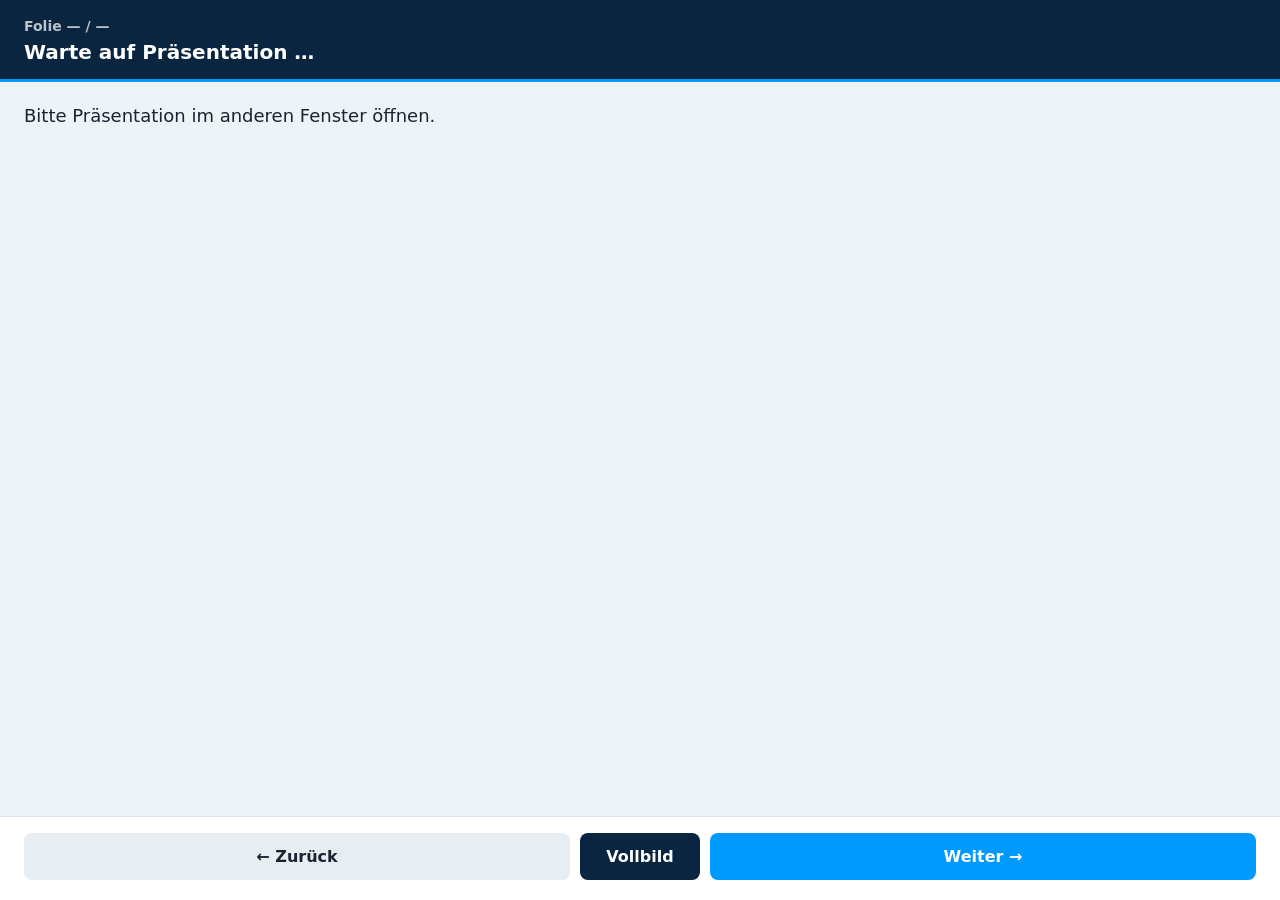
==== presenter.html @ 1cacdef6 "Simplify presenter, expand speaker notes, and add presentation timer. Presenter shows only navigatio" ====
<!DOCTYPE html>
<html lang="de">
<head>
  <meta charset="UTF-8">
  <meta name="viewport" content="width=device-width, initial-scale=1.0">
  <title>Presenter – Sprechernotizen</title>
  <link rel="stylesheet" href="presenter.css">
</head>
<body>
  <header class="presenter-header">
    <div class="presenter-header__top">
      <p class="presenter-header__meta" id="slideMeta">Folie — / —</p>
      <time id="presenterTimer" class="presenter-timer" hidden aria-hidden="true">00:00</time>
    </div>
    <h1 class="presenter-header__title" id="slideTitle">Warte auf Präsentation …</h1>
  </header>

  <main class="presenter-main">
    <section class="presenter-notes">
      <div id="notesText" class="presenter-notes__body">Bitte Präsentation im anderen Fenster öffnen.</div>
    </section>
  </main>

  <nav class="presenter-nav" aria-label="Foliennavigation">
    <button type="button" id="prevBtn">← Zurück</button>
    <button type="button" id="fullscreenBtn">Vollbild</button>
    <button type="button" id="nextBtn">Weiter →</button>
  </nav>

  <script src="presenter.js"></script>
</body>
</html>
---- presenter.css ----
:root {
  --bc-blue: #0099ff;
  --bc-blue-dark: #0077cc;
  --bc-navy: #0a2540;
  --font-sans: "Segoe UI", system-ui, -apple-system, BlinkMacSystemFont, "Helvetica Neue", Arial, sans-serif;
}

*, *::before, *::after { box-sizing: border-box; margin: 0; padding: 0; }

html, body {
  height: 100%;
  font-family: var(--font-sans);
  background: #eef3f8;
  color: #1a2332;
}

body {
  display: flex;
  flex-direction: column;
  min-height: 100%;
}

.presenter-header {
  flex-shrink: 0;
  padding: 18px 24px 14px;
  background: var(--bc-navy);
  color: #fff;
  border-bottom: 3px solid var(--bc-blue);
}

.presenter-header__top {
  display: flex;
  align-items: center;
  justify-content: space-between;
  gap: 16px;
  margin-bottom: 6px;
}

.presenter-header__meta {
  font-size: 14px;
  font-weight: 600;
  color: rgba(255, 255, 255, 0.72);
  margin-bottom: 0;
}

.presenter-timer {
  flex-shrink: 0;
  font-size: 18px;
  font-weight: 700;
  font-variant-numeric: tabular-nums;
  letter-spacing: 0.04em;
  color: #fff;
  padding: 4px 10px;
  border-radius: 8px;
  background: rgba(255, 255, 255, 0.1);
  border: 1px solid rgba(0, 153, 255, 0.35);
}

.presenter-timer[hidden] {
  display: none;
}

.presenter-timer.is-frozen {
  border-color: rgba(255, 255, 255, 0.22);
  color: rgba(255, 255, 255, 0.88);
}

.presenter-header__title {
  font-size: 20px;
  font-weight: 700;
  line-height: 1.25;
}

.presenter-main {
  flex: 1;
  overflow: auto;
  padding: 20px 24px 24px;
}

.presenter-notes__body {
  font-size: 18px;
  line-height: 1.55;
  color: #1a2332;
  white-space: pre-line;
}

.presenter-notes__body.is-empty {
  color: #5a6b7d;
  font-style: italic;
}

.presenter-nav {
  flex-shrink: 0;
  display: grid;
  grid-template-columns: 1fr auto 1fr;
  gap: 10px;
  padding: 16px 24px 20px;
  background: #fff;
  border-top: 1px solid #d8e2ec;
}

.presenter-nav button {
  padding: 14px 16px;
  border: none;
  border-radius: 8px;
  font: inherit;
  font-size: 16px;
  font-weight: 600;
  cursor: pointer;
  transition: background 0.15s ease;
}

.presenter-nav button:disabled {
  opacity: 0.4;
  cursor: not-allowed;
}

#prevBtn {
  background: #e8edf2;
  color: #1a2332;
}

#prevBtn:hover:not(:disabled) {
  background: #dce4ec;
}

#fullscreenBtn {
  background: var(--bc-navy);
  color: #fff;
  min-width: 120px;
}

#fullscreenBtn:hover {
  background: #123a5c;
}

#nextBtn {
  background: var(--bc-blue);
  color: #fff;
}

#nextBtn:hover:not(:disabled) {
  background: var(--bc-blue-dark);
}
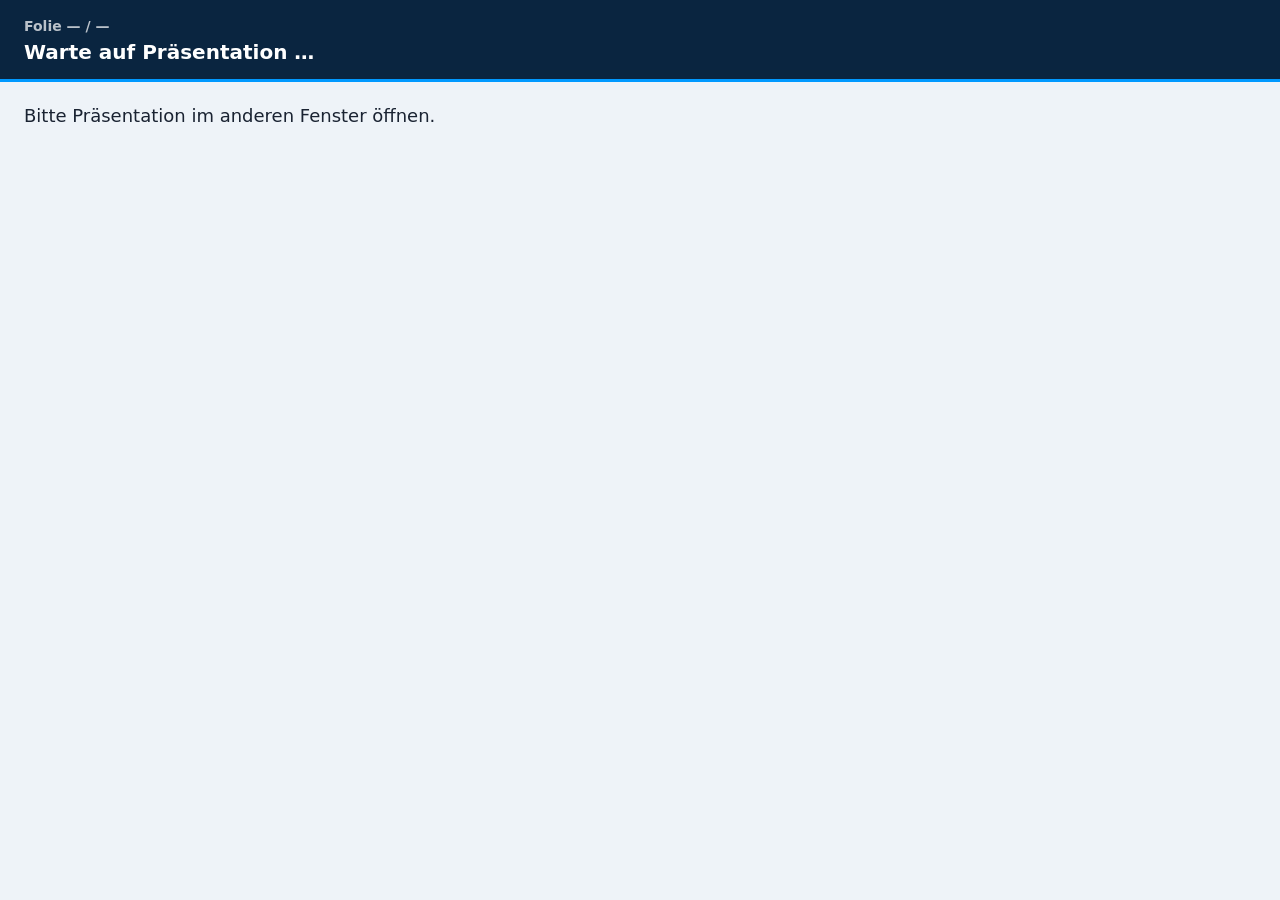
==== commit 62c91ee5: "Move timer to presenter only and remove presenter navigation controls. The main window no longer sho" ====
--- a/presenter.html
+++ b/presenter.html
@@ -21,12 +21,6 @@
     </section>
   </main>
 
-  <nav class="presenter-nav" aria-label="Foliennavigation">
-    <button type="button" id="prevBtn">← Zurück</button>
-    <button type="button" id="fullscreenBtn">Vollbild</button>
-    <button type="button" id="nextBtn">Weiter →</button>
-  </nav>
-
   <script src="presenter.js"></script>
 </body>
 </html>
--- a/presenter.css
+++ b/presenter.css
@@ -1,6 +1,5 @@
 :root {
   --bc-blue: #0099ff;
-  --bc-blue-dark: #0077cc;
   --bc-navy: #0a2540;
   --font-sans: "Segoe UI", system-ui, -apple-system, BlinkMacSystemFont, "Helvetica Neue", Arial, sans-serif;
 }
@@ -45,12 +44,12 @@
 
 .presenter-timer {
   flex-shrink: 0;
-  font-size: 18px;
+  font-size: 22px;
   font-weight: 700;
   font-variant-numeric: tabular-nums;
   letter-spacing: 0.04em;
   color: #fff;
-  padding: 4px 10px;
+  padding: 6px 12px;
   border-radius: 8px;
   background: rgba(255, 255, 255, 0.1);
   border: 1px solid rgba(0, 153, 255, 0.35);
@@ -74,7 +73,7 @@
 .presenter-main {
   flex: 1;
   overflow: auto;
-  padding: 20px 24px 24px;
+  padding: 20px 24px 28px;
 }
 
 .presenter-notes__body {
@@ -88,57 +87,3 @@
   color: #5a6b7d;
   font-style: italic;
 }
-
-.presenter-nav {
-  flex-shrink: 0;
-  display: grid;
-  grid-template-columns: 1fr auto 1fr;
-  gap: 10px;
-  padding: 16px 24px 20px;
-  background: #fff;
-  border-top: 1px solid #d8e2ec;
-}
-
-.presenter-nav button {
-  padding: 14px 16px;
-  border: none;
-  border-radius: 8px;
-  font: inherit;
-  font-size: 16px;
-  font-weight: 600;
-  cursor: pointer;
-  transition: background 0.15s ease;
-}
-
-.presenter-nav button:disabled {
-  opacity: 0.4;
-  cursor: not-allowed;
-}
-
-#prevBtn {
-  background: #e8edf2;
-  color: #1a2332;
-}
-
-#prevBtn:hover:not(:disabled) {
-  background: #dce4ec;
-}
-
-#fullscreenBtn {
-  background: var(--bc-navy);
-  color: #fff;
-  min-width: 120px;
-}
-
-#fullscreenBtn:hover {
-  background: #123a5c;
-}
-
-#nextBtn {
-  background: var(--bc-blue);
-  color: #fff;
-}
-
-#nextBtn:hover:not(:disabled) {
-  background: var(--bc-blue-dark);
-}
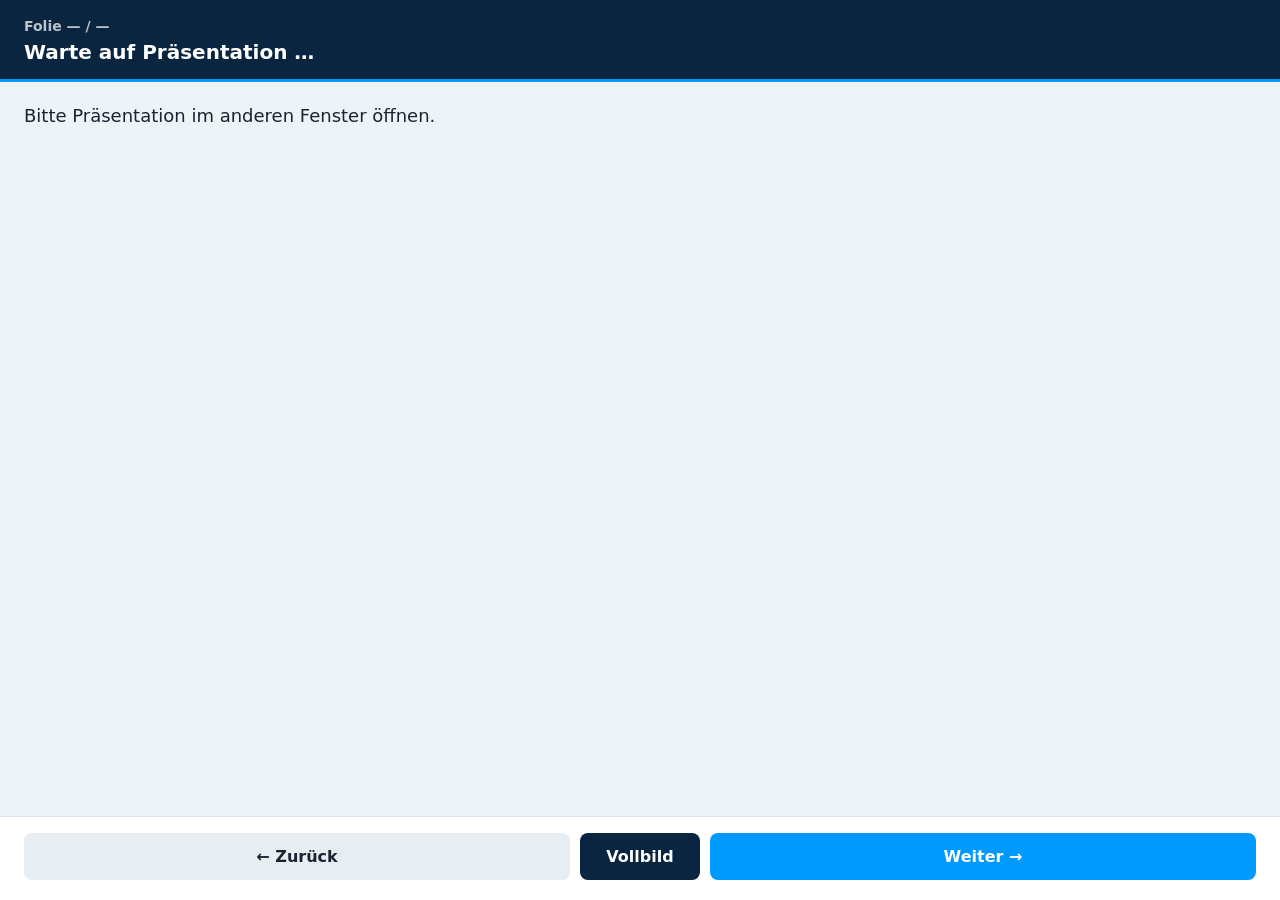
==== commit 0122f769: "Restore presenter navigation buttons and remove shortcut help overlay. Presenter prev/fullscreen/nex" ====
--- a/presenter.html
+++ b/presenter.html
@@ -21,6 +21,12 @@
     </section>
   </main>
 
+  <nav class="presenter-nav" aria-label="Foliennavigation">
+    <button type="button" id="prevBtn">← Zurück</button>
+    <button type="button" id="fullscreenBtn">Vollbild</button>
+    <button type="button" id="nextBtn">Weiter →</button>
+  </nav>
+
   <script src="presenter.js"></script>
 </body>
 </html>
--- a/presenter.css
+++ b/presenter.css
@@ -1,5 +1,6 @@
 :root {
   --bc-blue: #0099ff;
+  --bc-blue-dark: #0077cc;
   --bc-navy: #0a2540;
   --font-sans: "Segoe UI", system-ui, -apple-system, BlinkMacSystemFont, "Helvetica Neue", Arial, sans-serif;
 }
@@ -87,3 +88,57 @@
   color: #5a6b7d;
   font-style: italic;
 }
+
+.presenter-nav {
+  flex-shrink: 0;
+  display: grid;
+  grid-template-columns: 1fr auto 1fr;
+  gap: 10px;
+  padding: 16px 24px 20px;
+  background: #fff;
+  border-top: 1px solid #d8e2ec;
+}
+
+.presenter-nav button {
+  padding: 14px 16px;
+  border: none;
+  border-radius: 8px;
+  font: inherit;
+  font-size: 16px;
+  font-weight: 600;
+  cursor: pointer;
+  transition: background 0.15s ease;
+}
+
+.presenter-nav button:disabled {
+  opacity: 0.4;
+  cursor: not-allowed;
+}
+
+#prevBtn {
+  background: #e8edf2;
+  color: #1a2332;
+}
+
+#prevBtn:hover:not(:disabled) {
+  background: #dce4ec;
+}
+
+#fullscreenBtn {
+  background: var(--bc-navy);
+  color: #fff;
+  min-width: 120px;
+}
+
+#fullscreenBtn:hover {
+  background: #123a5c;
+}
+
+#nextBtn {
+  background: var(--bc-blue);
+  color: #fff;
+}
+
+#nextBtn:hover:not(:disabled) {
+  background: var(--bc-blue-dark);
+}
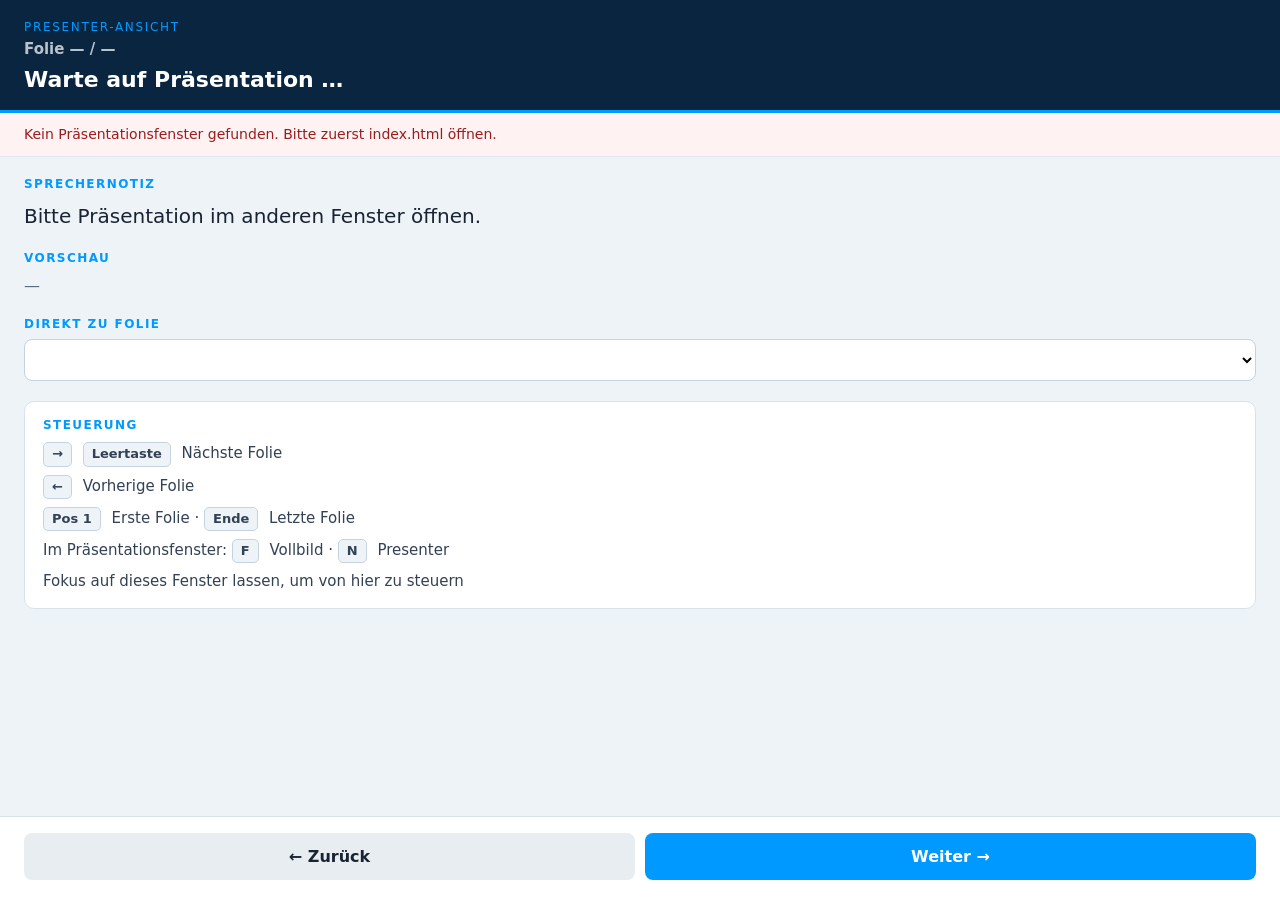
==== commit be3b2876: "Restore full presenter view with timer in header. Brings back preview, slide jump, status, help, and" ====
--- a/presenter.html
+++ b/presenter.html
@@ -8,6 +8,7 @@
 </head>
 <body>
   <header class="presenter-header">
+    <p class="presenter-header__label">Presenter-Ansicht</p>
     <div class="presenter-header__top">
       <p class="presenter-header__meta" id="slideMeta">Folie — / —</p>
       <time id="presenterTimer" class="presenter-timer" hidden aria-hidden="true">00:00</time>
@@ -15,15 +16,38 @@
     <h1 class="presenter-header__title" id="slideTitle">Warte auf Präsentation …</h1>
   </header>
 
+  <p class="presenter-status" id="presenterStatus">Verbinde …</p>
+
   <main class="presenter-main">
     <section class="presenter-notes">
-      <div id="notesText" class="presenter-notes__body">Bitte Präsentation im anderen Fenster öffnen.</div>
+      <h2>Sprechernotiz</h2>
+      <p id="notesText">Bitte Präsentation im anderen Fenster öffnen.</p>
+    </section>
+
+    <section class="presenter-next">
+      <h2>Vorschau</h2>
+      <p id="nextTitle">—</p>
+    </section>
+
+    <div class="presenter-jump">
+      <label for="slideJump">Direkt zu Folie</label>
+      <select id="slideJump" aria-label="Folie auswählen"></select>
+    </div>
+
+    <section class="presenter-help">
+      <h2>Steuerung</h2>
+      <ul>
+        <li><kbd>→</kbd> <kbd>Leertaste</kbd> Nächste Folie</li>
+        <li><kbd>←</kbd> Vorherige Folie</li>
+        <li><kbd>Pos 1</kbd> Erste Folie · <kbd>Ende</kbd> Letzte Folie</li>
+        <li>Im Präsentationsfenster: <kbd>F</kbd> Vollbild · <kbd>N</kbd> Presenter</li>
+        <li>Fokus auf dieses Fenster lassen, um von hier zu steuern</li>
+      </ul>
     </section>
   </main>
 
   <nav class="presenter-nav" aria-label="Foliennavigation">
     <button type="button" id="prevBtn">← Zurück</button>
-    <button type="button" id="fullscreenBtn">Vollbild</button>
     <button type="button" id="nextBtn">Weiter →</button>
   </nav>
 
--- a/presenter.css
+++ b/presenter.css
@@ -1,7 +1,7 @@
 :root {
   --bc-blue: #0099ff;
-  --bc-blue-dark: #0077cc;
   --bc-navy: #0a2540;
+  --bc-gray-600: #5a6b7d;
   --font-sans: "Segoe UI", system-ui, -apple-system, BlinkMacSystemFont, "Helvetica Neue", Arial, sans-serif;
 }
 
@@ -22,22 +22,30 @@
 
 .presenter-header {
   flex-shrink: 0;
-  padding: 18px 24px 14px;
+  padding: 20px 24px 16px;
   background: var(--bc-navy);
   color: #fff;
   border-bottom: 3px solid var(--bc-blue);
 }
 
+.presenter-header__label {
+  font-size: 12px;
+  text-transform: uppercase;
+  letter-spacing: 0.14em;
+  color: var(--bc-blue);
+  margin-bottom: 6px;
+}
+
 .presenter-header__top {
   display: flex;
   align-items: center;
   justify-content: space-between;
   gap: 16px;
-  margin-bottom: 6px;
+  margin-bottom: 8px;
 }
 
 .presenter-header__meta {
-  font-size: 14px;
+  font-size: 15px;
   font-weight: 600;
   color: rgba(255, 255, 255, 0.72);
   margin-bottom: 0;
@@ -45,12 +53,12 @@
 
 .presenter-timer {
   flex-shrink: 0;
-  font-size: 22px;
+  font-size: 20px;
   font-weight: 700;
   font-variant-numeric: tabular-nums;
   letter-spacing: 0.04em;
   color: #fff;
-  padding: 6px 12px;
+  padding: 5px 11px;
   border-radius: 8px;
   background: rgba(255, 255, 255, 0.1);
   border: 1px solid rgba(0, 153, 255, 0.35);
@@ -66,7 +74,7 @@
 }
 
 .presenter-header__title {
-  font-size: 20px;
+  font-size: 22px;
   font-weight: 700;
   line-height: 1.25;
 }
@@ -74,25 +82,100 @@
 .presenter-main {
   flex: 1;
   overflow: auto;
-  padding: 20px 24px 28px;
-}
-
-.presenter-notes__body {
-  font-size: 18px;
-  line-height: 1.55;
+  padding: 20px 24px;
+  display: flex;
+  flex-direction: column;
+  gap: 20px;
+}
+
+.presenter-notes h2,
+.presenter-help h2,
+.presenter-next h2 {
+  font-size: 12px;
+  text-transform: uppercase;
+  letter-spacing: 0.12em;
+  color: var(--bc-blue);
+  margin-bottom: 10px;
+}
+
+.presenter-notes p {
+  font-size: 20px;
+  line-height: 1.5;
   color: #1a2332;
   white-space: pre-line;
 }
 
-.presenter-notes__body.is-empty {
-  color: #5a6b7d;
+.presenter-notes p.is-empty {
+  color: var(--bc-gray-600);
   font-style: italic;
 }
 
+.presenter-next p {
+  font-size: 16px;
+  line-height: 1.4;
+  color: var(--bc-gray-600);
+}
+
+.presenter-help {
+  background: #fff;
+  border: 1px solid #d8e2ec;
+  border-radius: 10px;
+  padding: 16px 18px;
+}
+
+.presenter-help ul {
+  list-style: none;
+  display: grid;
+  gap: 8px;
+}
+
+.presenter-help li {
+  font-size: 15px;
+  line-height: 1.4;
+  color: #334155;
+}
+
+.presenter-help kbd {
+  display: inline-block;
+  min-width: 1.6em;
+  padding: 2px 8px;
+  margin-right: 6px;
+  background: #eef3f8;
+  border: 1px solid #c5d3e0;
+  border-radius: 5px;
+  font-family: inherit;
+  font-size: 13px;
+  font-weight: 600;
+  text-align: center;
+}
+
+.presenter-jump {
+  display: flex;
+  flex-direction: column;
+  gap: 8px;
+}
+
+.presenter-jump label {
+  font-size: 12px;
+  text-transform: uppercase;
+  letter-spacing: 0.12em;
+  color: var(--bc-blue);
+  font-weight: 600;
+}
+
+.presenter-jump select {
+  width: 100%;
+  padding: 10px 12px;
+  font: inherit;
+  font-size: 15px;
+  border: 1px solid #c5d3e0;
+  border-radius: 8px;
+  background: #fff;
+}
+
 .presenter-nav {
   flex-shrink: 0;
-  display: grid;
-  grid-template-columns: 1fr auto 1fr;
+  display: flex;
   gap: 10px;
   padding: 16px 24px 20px;
   background: #fff;
@@ -100,6 +183,7 @@
 }
 
 .presenter-nav button {
+  flex: 1;
   padding: 14px 16px;
   border: none;
   border-radius: 8px;
@@ -124,21 +208,31 @@
   background: #dce4ec;
 }
 
-#fullscreenBtn {
-  background: var(--bc-navy);
-  color: #fff;
-  min-width: 120px;
-}
-
-#fullscreenBtn:hover {
-  background: #123a5c;
-}
-
 #nextBtn {
   background: var(--bc-blue);
   color: #fff;
 }
 
 #nextBtn:hover:not(:disabled) {
-  background: var(--bc-blue-dark);
-}
+  background: #0077cc;
+}
+
+.presenter-status {
+  flex-shrink: 0;
+  padding: 12px 24px;
+  font-size: 14px;
+  line-height: 1.4;
+  color: #5a6b7d;
+  background: #f8fafc;
+  border-bottom: 1px solid #e2e8f0;
+}
+
+.presenter-status.is-error {
+  color: #9b1c1c;
+  background: #fef2f2;
+}
+
+.presenter-status.is-ok {
+  color: #155724;
+  background: #edf7ef;
+}
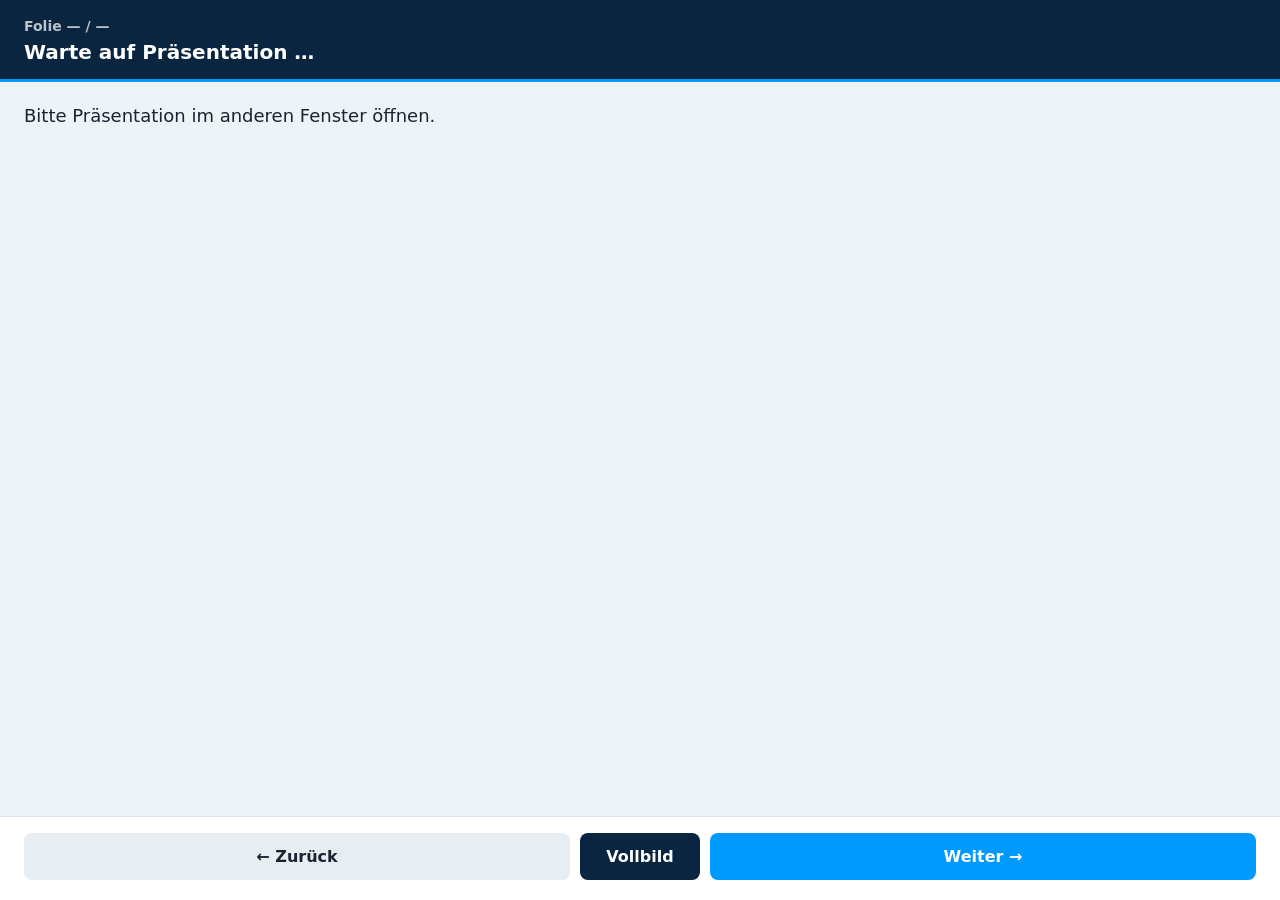
==== commit 1ee7f8f2: "Restore clean presenter layout and fix popup sync. Reverts the overloaded presenter UI; keeps notes," ====
--- a/presenter.html
+++ b/presenter.html
@@ -8,7 +8,6 @@
 </head>
 <body>
   <header class="presenter-header">
-    <p class="presenter-header__label">Presenter-Ansicht</p>
     <div class="presenter-header__top">
       <p class="presenter-header__meta" id="slideMeta">Folie — / —</p>
       <time id="presenterTimer" class="presenter-timer" hidden aria-hidden="true">00:00</time>
@@ -16,38 +15,15 @@
     <h1 class="presenter-header__title" id="slideTitle">Warte auf Präsentation …</h1>
   </header>
 
-  <p class="presenter-status" id="presenterStatus">Verbinde …</p>
-
   <main class="presenter-main">
     <section class="presenter-notes">
-      <h2>Sprechernotiz</h2>
-      <p id="notesText">Bitte Präsentation im anderen Fenster öffnen.</p>
-    </section>
-
-    <section class="presenter-next">
-      <h2>Vorschau</h2>
-      <p id="nextTitle">—</p>
-    </section>
-
-    <div class="presenter-jump">
-      <label for="slideJump">Direkt zu Folie</label>
-      <select id="slideJump" aria-label="Folie auswählen"></select>
-    </div>
-
-    <section class="presenter-help">
-      <h2>Steuerung</h2>
-      <ul>
-        <li><kbd>→</kbd> <kbd>Leertaste</kbd> Nächste Folie</li>
-        <li><kbd>←</kbd> Vorherige Folie</li>
-        <li><kbd>Pos 1</kbd> Erste Folie · <kbd>Ende</kbd> Letzte Folie</li>
-        <li>Im Präsentationsfenster: <kbd>F</kbd> Vollbild · <kbd>N</kbd> Presenter</li>
-        <li>Fokus auf dieses Fenster lassen, um von hier zu steuern</li>
-      </ul>
+      <div id="notesText" class="presenter-notes__body">Bitte Präsentation im anderen Fenster öffnen.</div>
     </section>
   </main>
 
   <nav class="presenter-nav" aria-label="Foliennavigation">
     <button type="button" id="prevBtn">← Zurück</button>
+    <button type="button" id="fullscreenBtn">Vollbild</button>
     <button type="button" id="nextBtn">Weiter →</button>
   </nav>
 
--- a/presenter.css
+++ b/presenter.css
@@ -1,7 +1,7 @@
 :root {
   --bc-blue: #0099ff;
+  --bc-blue-dark: #0077cc;
   --bc-navy: #0a2540;
-  --bc-gray-600: #5a6b7d;
   --font-sans: "Segoe UI", system-ui, -apple-system, BlinkMacSystemFont, "Helvetica Neue", Arial, sans-serif;
 }
 
@@ -22,18 +22,10 @@
 
 .presenter-header {
   flex-shrink: 0;
-  padding: 20px 24px 16px;
+  padding: 18px 24px 14px;
   background: var(--bc-navy);
   color: #fff;
   border-bottom: 3px solid var(--bc-blue);
-}
-
-.presenter-header__label {
-  font-size: 12px;
-  text-transform: uppercase;
-  letter-spacing: 0.14em;
-  color: var(--bc-blue);
-  margin-bottom: 6px;
 }
 
 .presenter-header__top {
@@ -41,11 +33,11 @@
   align-items: center;
   justify-content: space-between;
   gap: 16px;
-  margin-bottom: 8px;
+  margin-bottom: 6px;
 }
 
 .presenter-header__meta {
-  font-size: 15px;
+  font-size: 14px;
   font-weight: 600;
   color: rgba(255, 255, 255, 0.72);
   margin-bottom: 0;
@@ -53,12 +45,12 @@
 
 .presenter-timer {
   flex-shrink: 0;
-  font-size: 20px;
+  font-size: 22px;
   font-weight: 700;
   font-variant-numeric: tabular-nums;
   letter-spacing: 0.04em;
   color: #fff;
-  padding: 5px 11px;
+  padding: 6px 12px;
   border-radius: 8px;
   background: rgba(255, 255, 255, 0.1);
   border: 1px solid rgba(0, 153, 255, 0.35);
@@ -74,7 +66,7 @@
 }
 
 .presenter-header__title {
-  font-size: 22px;
+  font-size: 20px;
   font-weight: 700;
   line-height: 1.25;
 }
@@ -82,100 +74,25 @@
 .presenter-main {
   flex: 1;
   overflow: auto;
-  padding: 20px 24px;
-  display: flex;
-  flex-direction: column;
-  gap: 20px;
+  padding: 20px 24px 28px;
 }
 
-.presenter-notes h2,
-.presenter-help h2,
-.presenter-next h2 {
-  font-size: 12px;
-  text-transform: uppercase;
-  letter-spacing: 0.12em;
-  color: var(--bc-blue);
-  margin-bottom: 10px;
-}
-
-.presenter-notes p {
-  font-size: 20px;
-  line-height: 1.5;
+.presenter-notes__body {
+  font-size: 18px;
+  line-height: 1.55;
   color: #1a2332;
   white-space: pre-line;
 }
 
-.presenter-notes p.is-empty {
-  color: var(--bc-gray-600);
+.presenter-notes__body.is-empty {
+  color: #5a6b7d;
   font-style: italic;
-}
-
-.presenter-next p {
-  font-size: 16px;
-  line-height: 1.4;
-  color: var(--bc-gray-600);
-}
-
-.presenter-help {
-  background: #fff;
-  border: 1px solid #d8e2ec;
-  border-radius: 10px;
-  padding: 16px 18px;
-}
-
-.presenter-help ul {
-  list-style: none;
-  display: grid;
-  gap: 8px;
-}
-
-.presenter-help li {
-  font-size: 15px;
-  line-height: 1.4;
-  color: #334155;
-}
-
-.presenter-help kbd {
-  display: inline-block;
-  min-width: 1.6em;
-  padding: 2px 8px;
-  margin-right: 6px;
-  background: #eef3f8;
-  border: 1px solid #c5d3e0;
-  border-radius: 5px;
-  font-family: inherit;
-  font-size: 13px;
-  font-weight: 600;
-  text-align: center;
-}
-
-.presenter-jump {
-  display: flex;
-  flex-direction: column;
-  gap: 8px;
-}
-
-.presenter-jump label {
-  font-size: 12px;
-  text-transform: uppercase;
-  letter-spacing: 0.12em;
-  color: var(--bc-blue);
-  font-weight: 600;
-}
-
-.presenter-jump select {
-  width: 100%;
-  padding: 10px 12px;
-  font: inherit;
-  font-size: 15px;
-  border: 1px solid #c5d3e0;
-  border-radius: 8px;
-  background: #fff;
 }
 
 .presenter-nav {
   flex-shrink: 0;
-  display: flex;
+  display: grid;
+  grid-template-columns: 1fr auto 1fr;
   gap: 10px;
   padding: 16px 24px 20px;
   background: #fff;
@@ -183,7 +100,6 @@
 }
 
 .presenter-nav button {
-  flex: 1;
   padding: 14px 16px;
   border: none;
   border-radius: 8px;
@@ -208,31 +124,21 @@
   background: #dce4ec;
 }
 
+#fullscreenBtn {
+  background: var(--bc-navy);
+  color: #fff;
+  min-width: 120px;
+}
+
+#fullscreenBtn:hover {
+  background: #123a5c;
+}
+
 #nextBtn {
   background: var(--bc-blue);
   color: #fff;
 }
 
 #nextBtn:hover:not(:disabled) {
-  background: #0077cc;
+  background: var(--bc-blue-dark);
 }
-
-.presenter-status {
-  flex-shrink: 0;
-  padding: 12px 24px;
-  font-size: 14px;
-  line-height: 1.4;
-  color: #5a6b7d;
-  background: #f8fafc;
-  border-bottom: 1px solid #e2e8f0;
-}
-
-.presenter-status.is-error {
-  color: #9b1c1c;
-  background: #fef2f2;
-}
-
-.presenter-status.is-ok {
-  color: #155724;
-  background: #edf7ef;
-}
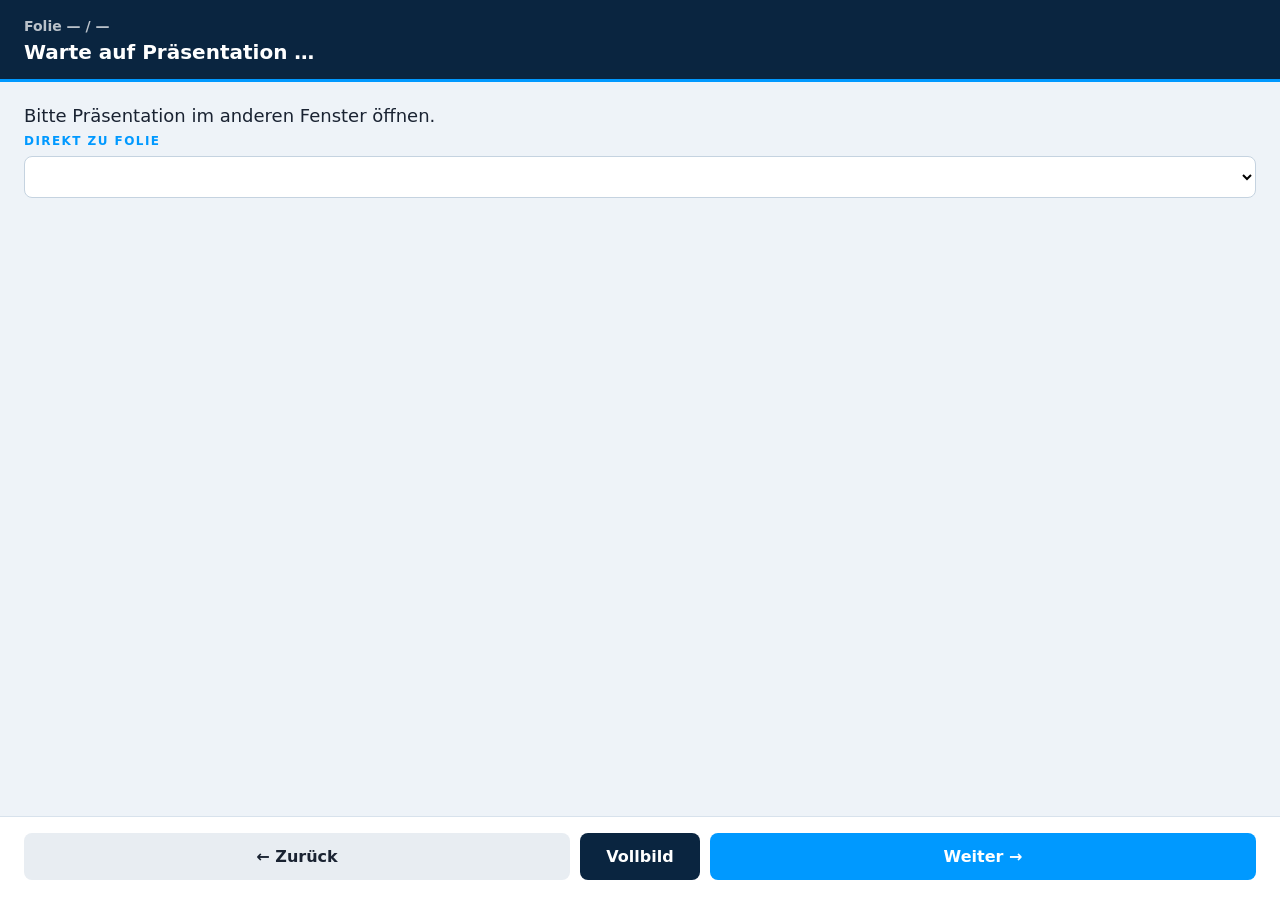
==== commit d4379808: "Add slide jump dropdown and fix presenter keyboard navigation. Handle init messages for the folie se" ====
--- a/presenter.html
+++ b/presenter.html
@@ -19,6 +19,11 @@
     <section class="presenter-notes">
       <div id="notesText" class="presenter-notes__body">Bitte Präsentation im anderen Fenster öffnen.</div>
     </section>
+
+    <div class="presenter-jump">
+      <label for="slideJump">Direkt zu Folie</label>
+      <select id="slideJump" aria-label="Folie auswählen"></select>
+    </div>
   </main>
 
   <nav class="presenter-nav" aria-label="Foliennavigation">
--- a/presenter.css
+++ b/presenter.css
@@ -89,6 +89,31 @@
   font-style: italic;
 }
 
+.presenter-jump {
+  display: flex;
+  flex-direction: column;
+  gap: 8px;
+  margin-top: 4px;
+}
+
+.presenter-jump label {
+  font-size: 12px;
+  text-transform: uppercase;
+  letter-spacing: 0.12em;
+  color: var(--bc-blue);
+  font-weight: 600;
+}
+
+.presenter-jump select {
+  width: 100%;
+  padding: 10px 12px;
+  font: inherit;
+  font-size: 15px;
+  border: 1px solid #c5d3e0;
+  border-radius: 8px;
+  background: #fff;
+}
+
 .presenter-nav {
   flex-shrink: 0;
   display: grid;
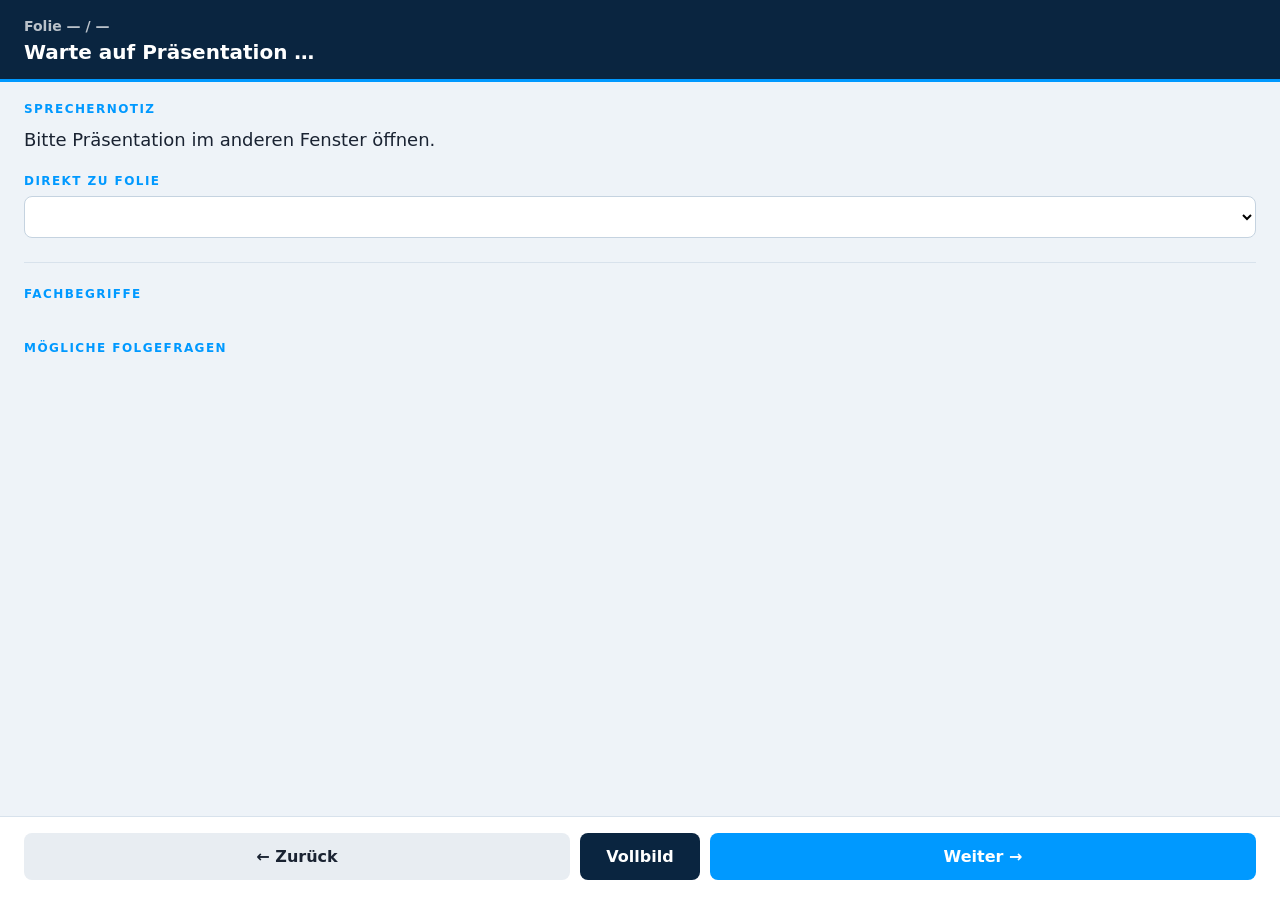
==== commit 9ca950a8: "Add presenter glossary and FAQ sections per slide. Extend the presenter view with scrollable Fachbeg" ====
--- a/presenter.html
+++ b/presenter.html
@@ -17,6 +17,7 @@
 
   <main class="presenter-main">
     <section class="presenter-notes">
+      <h2 class="presenter-notes__heading">Sprechernotiz</h2>
       <div id="notesText" class="presenter-notes__body">Bitte Präsentation im anderen Fenster öffnen.</div>
     </section>
 
@@ -24,6 +25,17 @@
       <label for="slideJump">Direkt zu Folie</label>
       <select id="slideJump" aria-label="Folie auswählen"></select>
     </div>
+
+    <section class="presenter-extra" id="presenterExtra" hidden>
+      <section class="presenter-extra__block" id="glossaryBlock" hidden>
+        <h2 class="presenter-extra__heading">Fachbegriffe</h2>
+        <dl class="presenter-glossary" id="glossaryList"></dl>
+      </section>
+      <section class="presenter-extra__block" id="faqBlock" hidden>
+        <h2 class="presenter-extra__heading">Mögliche Folgefragen</h2>
+        <div class="presenter-faq" id="faqList"></div>
+      </section>
+    </section>
   </main>
 
   <nav class="presenter-nav" aria-label="Foliennavigation">
@@ -32,6 +44,7 @@
     <button type="button" id="nextBtn">Weiter →</button>
   </nav>
 
+  <script src="presenter-guide.js"></script>
   <script src="presenter.js"></script>
 </body>
 </html>
--- a/presenter.css
+++ b/presenter.css
@@ -73,8 +73,21 @@
 
 .presenter-main {
   flex: 1;
-  overflow: auto;
+  overflow-y: auto;
   padding: 20px 24px 28px;
+}
+
+.presenter-notes {
+  margin-bottom: 20px;
+}
+
+.presenter-notes__heading {
+  font-size: 12px;
+  font-weight: 700;
+  text-transform: uppercase;
+  letter-spacing: 0.12em;
+  color: var(--bc-blue);
+  margin-bottom: 10px;
 }
 
 .presenter-notes__body {
@@ -94,6 +107,88 @@
   flex-direction: column;
   gap: 8px;
   margin-top: 4px;
+  margin-bottom: 24px;
+  padding-bottom: 24px;
+  border-bottom: 1px solid #d8e2ec;
+}
+
+.presenter-extra {
+  display: flex;
+  flex-direction: column;
+  gap: 28px;
+}
+
+.presenter-extra__block {
+  display: flex;
+  flex-direction: column;
+  gap: 12px;
+}
+
+.presenter-extra__heading {
+  font-size: 12px;
+  font-weight: 700;
+  text-transform: uppercase;
+  letter-spacing: 0.12em;
+  color: var(--bc-blue);
+}
+
+.presenter-glossary {
+  display: flex;
+  flex-direction: column;
+  gap: 14px;
+}
+
+.presenter-glossary dt {
+  font-size: 16px;
+  font-weight: 700;
+  color: var(--bc-navy);
+  line-height: 1.3;
+}
+
+.presenter-glossary dd {
+  margin: 4px 0 0;
+  font-size: 15px;
+  line-height: 1.5;
+  color: #334155;
+}
+
+.presenter-faq {
+  display: flex;
+  flex-direction: column;
+  gap: 18px;
+}
+
+.presenter-faq__item {
+  padding: 14px 16px;
+  background: #fff;
+  border-left: 4px solid var(--bc-blue);
+  border-radius: 0 8px 8px 0;
+  box-shadow: 0 1px 3px rgba(10, 37, 64, 0.06);
+}
+
+.presenter-faq__question {
+  font-size: 15px;
+  font-weight: 700;
+  color: var(--bc-navy);
+  line-height: 1.4;
+  margin-bottom: 8px;
+}
+
+.presenter-faq__question::before {
+  content: "F: ";
+  color: var(--bc-blue);
+}
+
+.presenter-faq__answer {
+  font-size: 15px;
+  line-height: 1.5;
+  color: #334155;
+}
+
+.presenter-faq__answer::before {
+  content: "A: ";
+  font-weight: 700;
+  color: #5a6b7d;
 }
 
 .presenter-jump label {
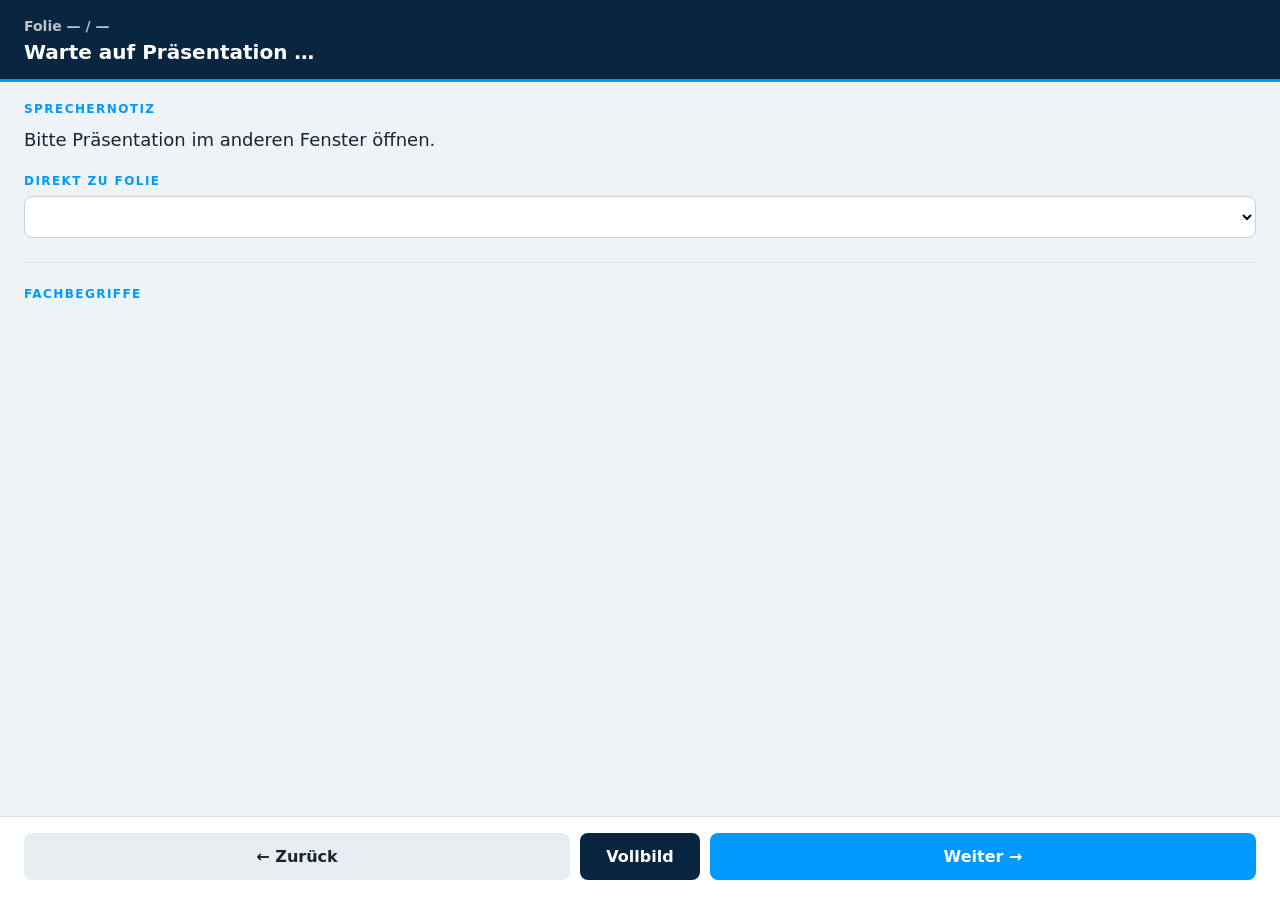
==== commit a075ba1d: "Remove presenter FAQ and reframe Projektumfeld as internal tooling. Drop Folgefragen from the presen" ====
--- a/presenter.html
+++ b/presenter.html
@@ -31,10 +31,6 @@
         <h2 class="presenter-extra__heading">Fachbegriffe</h2>
         <dl class="presenter-glossary" id="glossaryList"></dl>
       </section>
-      <section class="presenter-extra__block" id="faqBlock" hidden>
-        <h2 class="presenter-extra__heading">Mögliche Folgefragen</h2>
-        <div class="presenter-faq" id="faqList"></div>
-      </section>
     </section>
   </main>
 
--- a/presenter.css
+++ b/presenter.css
@@ -150,45 +150,6 @@
   font-size: 15px;
   line-height: 1.5;
   color: #334155;
-}
-
-.presenter-faq {
-  display: flex;
-  flex-direction: column;
-  gap: 18px;
-}
-
-.presenter-faq__item {
-  padding: 14px 16px;
-  background: #fff;
-  border-left: 4px solid var(--bc-blue);
-  border-radius: 0 8px 8px 0;
-  box-shadow: 0 1px 3px rgba(10, 37, 64, 0.06);
-}
-
-.presenter-faq__question {
-  font-size: 15px;
-  font-weight: 700;
-  color: var(--bc-navy);
-  line-height: 1.4;
-  margin-bottom: 8px;
-}
-
-.presenter-faq__question::before {
-  content: "F: ";
-  color: var(--bc-blue);
-}
-
-.presenter-faq__answer {
-  font-size: 15px;
-  line-height: 1.5;
-  color: #334155;
-}
-
-.presenter-faq__answer::before {
-  content: "A: ";
-  font-weight: 700;
-  color: #5a6b7d;
 }
 
 .presenter-jump label {
